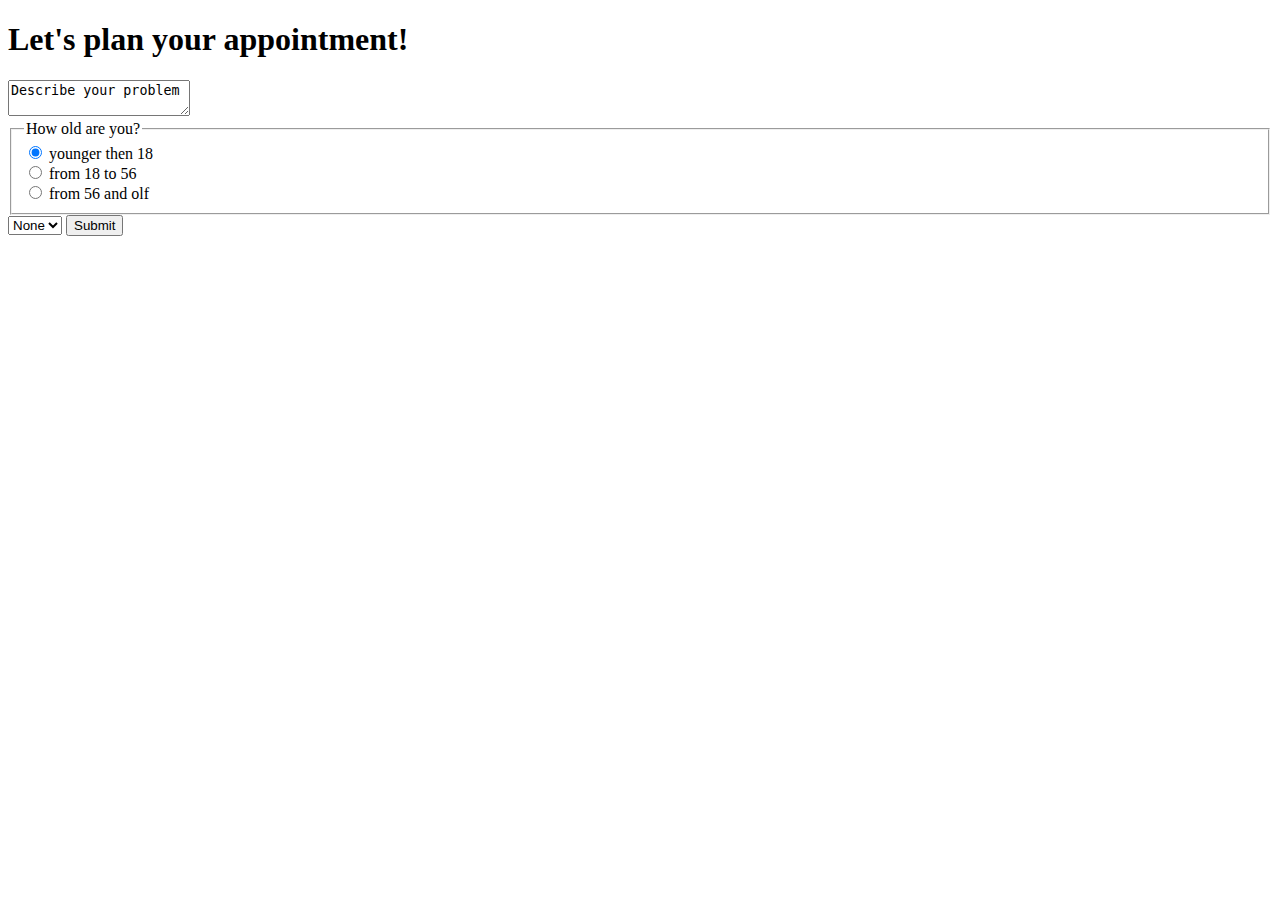
==== 00017914/visit_booking_form/form.html @ 063922ad "forms basic, need to adddesign" ====
<!DOCTYPE html>
<html>
    <head>
        <link rel="script" src="script.js">
        <link rel="stylesheet" src="styles.css">
    </head>
    <body>
       <form>
        <h1>Let's plan your appointment!</h1>
        <textarea>Describe your problem</textarea>
        
        <fieldset>
            <legend>How old are you?</legend>
          
            <div>
              <input type="radio" id="child" name="age" value="child" checked />
              <label for="child">younger then 18</label>
            </div>
          
            <div>
              <input type="radio" id="adult" name="age" value="adult" />
              <label for="adult">from 18 to 56</label>
            </div>
          
            <div>
              <input type="radio" id="old" name="age" value="old" />
              <label for="old"> from 56 and olf</label>
            </div>
        </fieldset>
        <select name="Gender">
            <option value="none">None</option>
            <opttion value="Male">Male</opttion>
            <opttion value="Female">Female</opttion>
        </select >
        <button>Submit</button>
     </form>
     <pre id="log"></pre>
        
    </body>
</html>
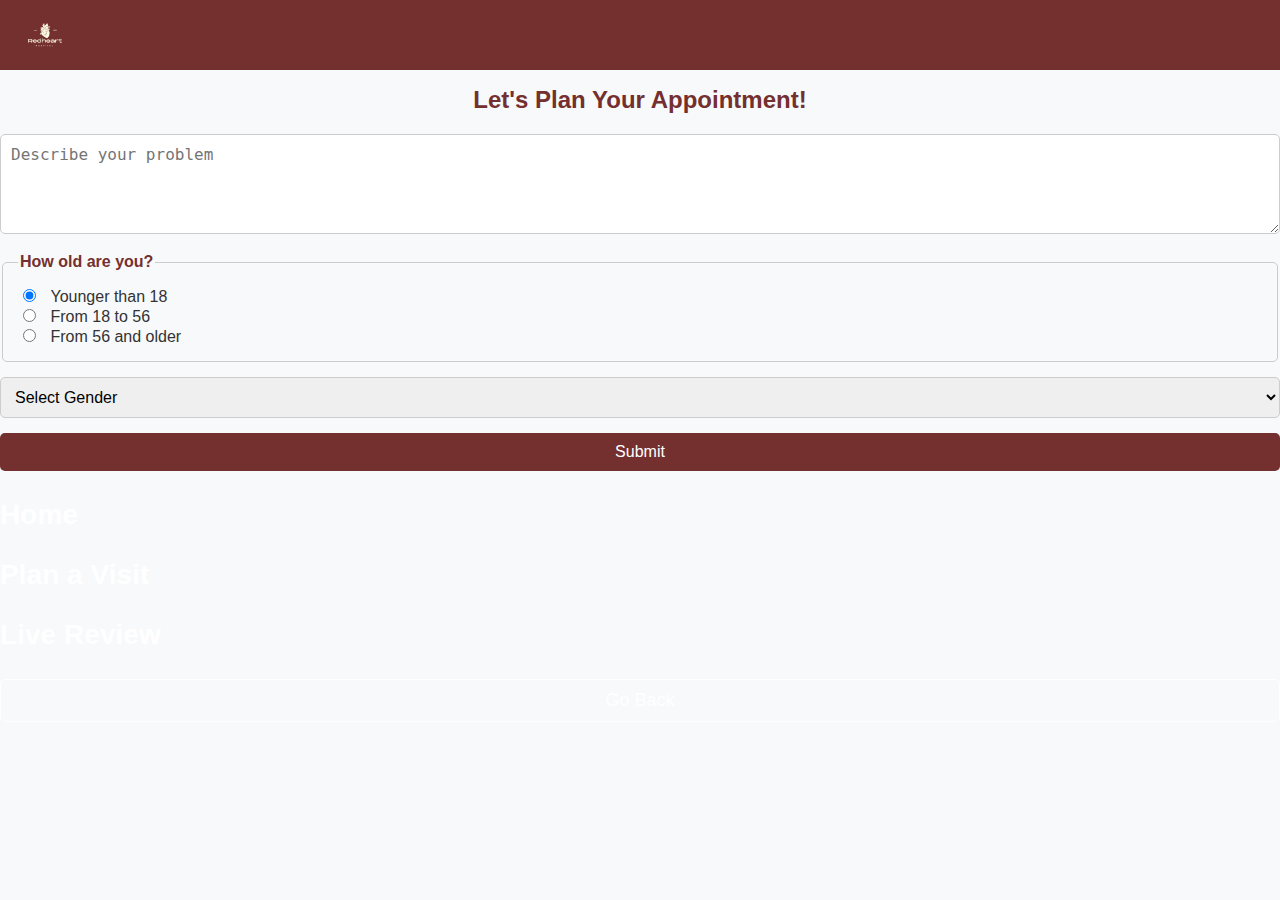
==== commit 1a483b76: "uje final" ====
--- a/00017914/visit_booking_form/form.html
+++ b/00017914/visit_booking_form/form.html
@@ -1,40 +1,57 @@
 <!DOCTYPE html>
-<html>
-    <head>
-        <link rel="script" src="script.js">
-        <link rel="stylesheet" src="styles.css">
-    </head>
-    <body>
-       <form>
-        <h1>Let's plan your appointment!</h1>
-        <textarea>Describe your problem</textarea>
+<html lang="en">
+<head>
+    <meta charset="UTF-8">
+    <meta name="viewport" content="width=device-width, initial-scale=1.0">
+    <link rel="stylesheet" href="styles.css">
+    <title>Plan Your Appointment</title>
+</head>
+<body>
+    <header class="header">
+        <img src="../pics/Logofolio.jpeg" alt="logo" onclick="openMenu()" />
+    </header>
+
+    <!-- Appointment registration form -->
+    <form id="appointment-form">
+        <h1>Let's Plan Your Appointment!</h1>
         
+        <textarea id="problem-description" placeholder="Describe your problem" required></textarea>
         <fieldset>
             <legend>How old are you?</legend>
-          
             <div>
-              <input type="radio" id="child" name="age" value="child" checked />
-              <label for="child">younger then 18</label>
+                <input type="radio" id="child" name="age" value="child" checked />
+                <label for="child">Younger than 18</label>
             </div>
-          
             <div>
-              <input type="radio" id="adult" name="age" value="adult" />
-              <label for="adult">from 18 to 56</label>
+                <input type="radio" id="adult" name="age" value="adult" />
+                <label for="adult">From 18 to 56</label>
             </div>
-          
             <div>
-              <input type="radio" id="old" name="age" value="old" />
-              <label for="old"> from 56 and olf</label>
+                <input type="radio" id="old" name="age" value="old" />
+                <label for="old">From 56 and older</label>
             </div>
         </fieldset>
-        <select name="Gender">
-            <option value="none">None</option>
-            <opttion value="Male">Male</opttion>
-            <opttion value="Female">Female</opttion>
-        </select >
-        <button>Submit</button>
-     </form>
-     <pre id="log"></pre>
-        
-    </body>
-</html>+
+        <select name="gender" id="gender">
+            <option value="none" selected disabled>Select Gender</option>
+            <option value="Male">Male</option>
+            <option value="Female">Female</option>
+        </select>
+        <button type="submit">Submit</button>
+    </form>
+
+  <!-- Hidden side menu-->
+    <section class="menu" id="menu">
+        <a href="../home/index.html"><h3>Home</h3></a>
+        <a href="../visit_booking_form/form.html"><h3>Plan a Visit</h3></a>
+        <a href="../reviews/review_page.html"><h3>Live Review</h3></a>
+        <button id="close" onclick="closeMenu()">Go Back</button>
+    </section>
+
+    <!-- Output Log -->
+    <pre id="log"></pre>
+
+    <!-- Link to script -->
+    <script src="./script.js"></script>
+</body>
+</html>
--- a/00017914/visit_booking_form/styles.css
+++ b/00017914/visit_booking_form/styles.css
@@ -0,0 +1,164 @@
+
+body {
+    font-family: Arial, Helvetica, sans-serif;
+    margin: 0;
+    padding: 0;
+    background-color: #f8f9fa;
+    color: #333;
+}
+
+.header {
+    display: flex;
+    flex-direction: row;
+    justify-content: space-between;
+    align-items: center;
+    background-color: #74302F;
+    padding: 10px 20px;
+}
+
+.header img {
+    height: 50px;
+    cursor: pointer;
+}
+
+
+<!-- Form design-->
+form {
+    width: 500px;
+    max-width: 90%;
+    margin: 50px auto;
+    padding: 20px;
+    background-color: #fff;
+    border: 1px solid #ddd;
+    border-radius: 8px;
+    box-shadow: 0 4px 6px rgba(0, 0, 0, 0.1);
+}
+
+form h1 {
+    font-size: 24px;
+    text-align: center;
+    color: #74302F;
+    margin-bottom: 20px;
+}
+
+textarea {
+    width: 100%;
+    height: 100px;
+    padding: 10px;
+    margin-bottom: 15px;
+    border: 1px solid #ccc;
+    border-radius: 5px;
+    font-size: 16px;
+    box-sizing: border-box;
+}
+
+fieldset {
+    border: 1px solid #ccc;
+    border-radius: 5px;
+    padding: 15px;
+    margin-bottom: 15px;
+}
+
+legend {
+    color: #74302F;
+    font-weight: bold;
+}
+
+input[type="radio"] {
+    margin-right: 10px;
+}
+
+label {
+    font-size: 16px;
+    color: #333;
+}
+
+select {
+    width: 100%;
+    padding: 10px;
+    margin-bottom: 15px;
+    border: 1px solid #ccc;
+    border-radius: 5px;
+    font-size: 16px;
+}
+
+
+button {
+    width: 100%;
+    padding: 10px;
+    background-color: #74302F;
+    color: #fff;
+    font-size: 16px;
+    border: none;
+    border-radius: 5px;
+    cursor: pointer;
+    transition: background-color 0.3s ease;
+}
+
+button:hover {
+    background-color: #5a241f;
+}
+
+<!--Side menu -->
+.menu {
+    height: 100%;
+    width: 0;
+    position: fixed;
+    top: 0;
+    left: 0;
+    background-color: rgb(182, 44, 44);
+    overflow-x: hidden;
+    transition: 0.5s;
+    padding-top: 60px;
+    color: #ffffff;
+    display: flex;
+    flex-direction: column;
+    align-items: center;
+    gap: 20px;
+}
+
+.menu a {
+    text-decoration: none;
+    color: #ffffff;
+    font-size: 24px;
+    transition: color 0.3s ease;
+}
+
+.menu a:hover {
+    color: #dddddd;
+}
+
+.menu button {
+    background: none;
+    border: 1px solid #ffffff;
+    color: #ffffff;
+    padding: 10px 20px;
+    cursor: pointer;
+    font-size: 18px;
+    transition: background-color 0.3s ease, color 0.3s ease;
+}
+
+.menu button:hover {
+    background-color: #ffffff;
+    color: rgb(182, 44, 44);
+}
+
+/* Responsive Design */
+@media (max-width: 600px) {
+    .header img {
+        height: 40px;
+    }
+
+    .top {
+        flex-direction: column;
+        gap: 10px;
+    }
+
+    form {
+        padding: 15px;
+    }
+
+    button {
+        padding: 8px;
+    }
+}
